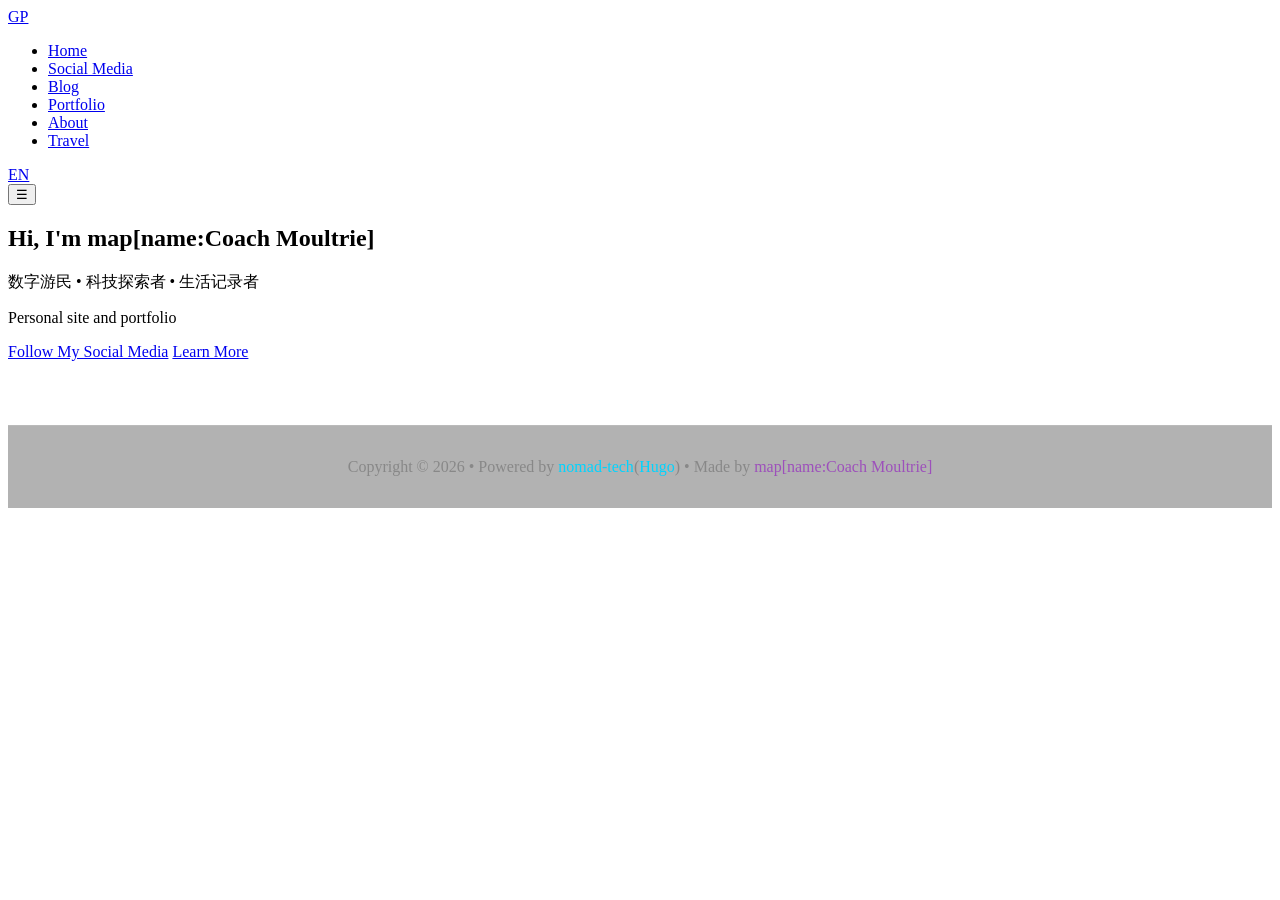
==== public/index.html @ b135186c "One small step for Gopher, one giant leap for Gopher kind" ====
<!DOCTYPE html>
<html lang="en">
<head>
	<meta name="generator" content="Hugo 0.154.5"><script src="/livereload.js?mindelay=10&amp;v=2&amp;port=1313&amp;path=livereload" data-no-instant defer></script>
    <meta charset="UTF-8">
    <meta name="viewport" content="width=device-width, initial-scale=1.0">
    


<title>Coach Moultrie</title>
<meta name="description" content="Personal site and portfolio">


<meta property="og:title" content="Coach Moultrie">
<meta property="og:description" content="Personal site and portfolio">
<meta property="og:type" content="website">
<meta property="og:url" content="http://localhost:1313/">
<meta property="og:site_name" content="Coach Moultrie">


<meta name="twitter:card" content="summary">
<meta name="twitter:title" content="Coach Moultrie">
<meta name="twitter:description" content="Personal site and portfolio">


<script type="application/ld+json">
{
  "@context": "https://schema.org",
  "@type": "WebSite",
  "name": "Coach Moultrie",
  "url": "http:\/\/localhost:1313\/",
  
  "author": {
    "@type": "Person",
    "name": "map[name:Coach Moultrie]"
  }
  
}
</script>
    

<link rel="stylesheet" href="/scss/main.min.a045342f62854cc4b1811229f4cd0ada7fa20440394c522a48f84c604d027419.css" integrity="sha256-oEU0L2KFTMSxgRIp9M0K2n&#43;iBEA5TFIqSPhMYE0CdBk=">



<script src="/js/main.min.c9b33a38dbdedfcbe97920636476ef6d59299434186c5c321a3a660014b1cd01.js" integrity="sha256-ybM6ONve38vpeSBjZHbvbVkplDQYbFwyGjpmABSxzQE=" defer></script>
    
</head>
<body>
    <div class="particles" id="particles"></div>
    <nav role="navigation" aria-label="Main navigation">
    <div class="container">
        <div class="nav-container">
            <a href="http://localhost:1313/" class="logo" aria-label="Coach Moultrie - Home">GP</a>
            <ul class="nav-links" id="nav-menu">
                <li><a href="http://localhost:1313/" aria-current="false">Home</a></li>
                <li><a href="http://localhost:1313/social/" aria-current="false">Social Media</a></li>
                <li><a href="http://localhost:1313/posts/" aria-current="false">Blog</a></li>
                <li><a href="http://localhost:1313/portfolio/" aria-current="false">Portfolio</a></li>
                <li><a href="http://localhost:1313/about/" aria-current="false">About</a></li>
                <li><a href="http://localhost:1313/travel/" aria-current="false">Travel</a></li>
            </ul>
            <div class="lang-switcher" role="group" aria-label="Language selection">
                
                <a href="http://localhost:1313/en/" 
                   class="lang-link active" 
                   aria-label="Switch to " 
                   aria-current="true">EN</a>
                
            </div>
            <button class="mobile-menu-btn" aria-expanded="false" aria-controls="nav-menu" aria-label="Toggle navigation menu">☰</button>
        </div>
    </div>
</nav>
    <main id="main" role="main">
        
<section class="hero">
    <div class="hero-content">
        <h1>Hi, I&#39;m map[name:Coach Moultrie]</h1>
        <p>数字游民 • 科技探索者 • 生活记录者</p>
        <p>Personal site and portfolio</p>
        <div class="cta-buttons">
            <a href="http://localhost:1313/social/" class="btn btn-primary">Follow My Social Media</a>
            <a href="http://localhost:1313/about/" class="btn btn-secondary">Learn More</a>
        </div>
    </div>
</section>


    </main>
    <footer style="background: rgba(0, 0, 0, 0.3); padding: 2rem 0; margin-top: 4rem; text-align: center; border-top: 1px solid rgba(255, 255, 255, 0.1);">
    <div class="container">
        <p style="color: #888; margin: 0;">
            Copyright © 2026 • Powered by <a href="https://github.com/m03315/nomad-tech" target="_blank" style="color: #00d4ff; text-decoration: none;">nomad-tech</a>(<a href="https://gohugo.io" target="_blank" style="color: #00d4ff; text-decoration: none;">Hugo</a>) • 
            Made by <a href="https://github.com/m03315" target="_blank" style="color: #9d50bb; text-decoration: none;">map[name:Coach Moultrie]</a>
        </p>
    </div>
</footer>
</body>
</html>
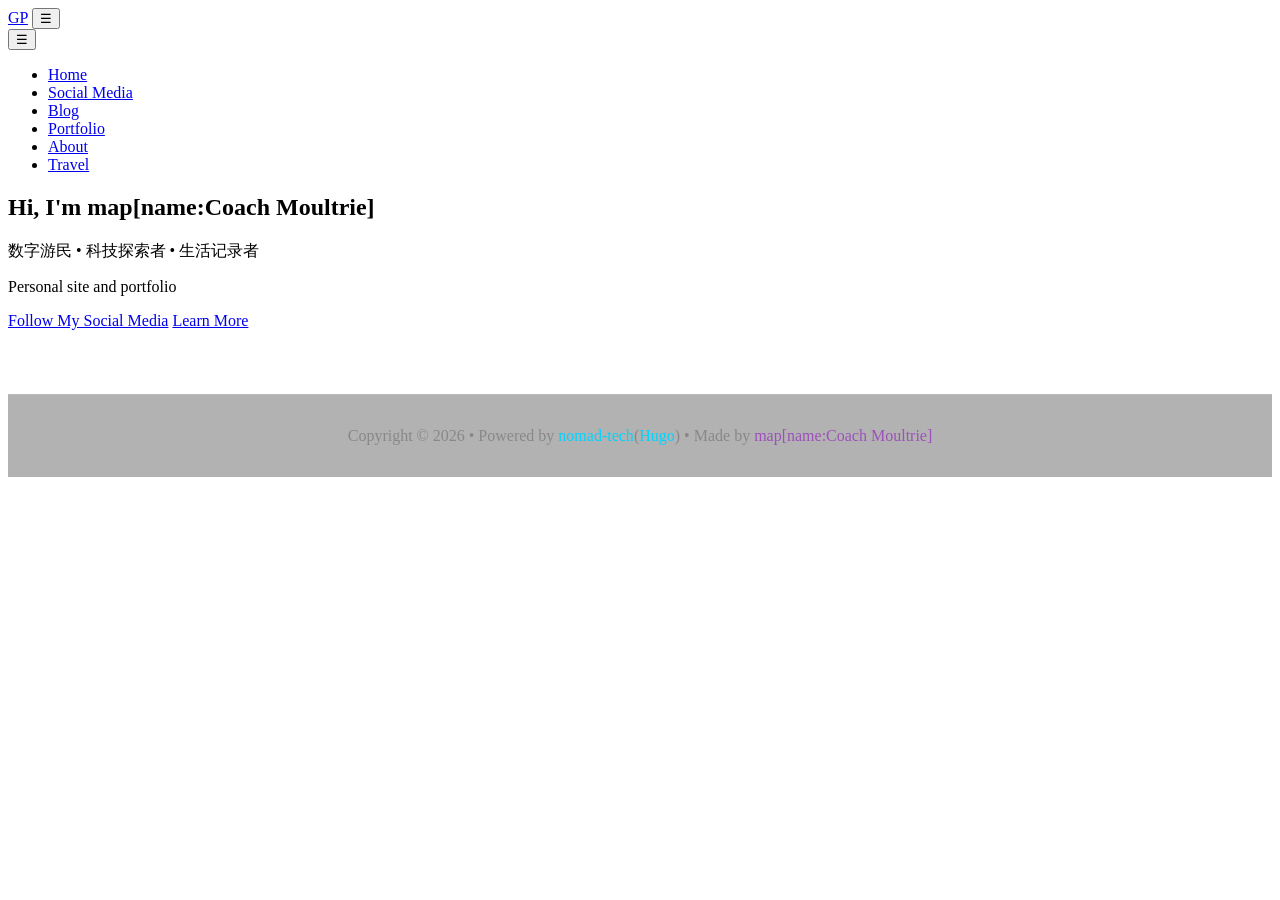
==== commit 1b7f2ae6: "fixing hamburger logo slide 3" ====
--- a/public/index.html
+++ b/public/index.html
@@ -43,35 +43,64 @@
 
 
 
-<script src="/js/main.min.c9b33a38dbdedfcbe97920636476ef6d59299434186c5c321a3a660014b1cd01.js" integrity="sha256-ybM6ONve38vpeSBjZHbvbVkplDQYbFwyGjpmABSxzQE=" defer></script>
+  
+  <link rel="stylesheet" href="/scss/custom.min.8291cb238272ca5ee1a19e0dd4703a5035973084b12ab76672b834dc8bb29904.css" integrity="sha256-gpHLI4Jyyl7hoZ4N1HA6UDWXMISxKrdmcrg03IuymQQ=">
+
     
 </head>
 <body>
     <div class="particles" id="particles"></div>
-    <nav role="navigation" aria-label="Main navigation">
+    
+<link rel="stylesheet" href="/scss/custom.css">
+
+<nav role="navigation" aria-label="Main navigation">
     <div class="container">
         <div class="nav-container">
+            
             <a href="http://localhost:1313/" class="logo" aria-label="Coach Moultrie - Home">GP</a>
-            <ul class="nav-links" id="nav-menu">
-                <li><a href="http://localhost:1313/" aria-current="false">Home</a></li>
-                <li><a href="http://localhost:1313/social/" aria-current="false">Social Media</a></li>
-                <li><a href="http://localhost:1313/posts/" aria-current="false">Blog</a></li>
-                <li><a href="http://localhost:1313/portfolio/" aria-current="false">Portfolio</a></li>
-                <li><a href="http://localhost:1313/about/" aria-current="false">About</a></li>
-                <li><a href="http://localhost:1313/travel/" aria-current="false">Travel</a></li>
-            </ul>
-            <div class="lang-switcher" role="group" aria-label="Language selection">
-                
-                <a href="http://localhost:1313/en/" 
-                   class="lang-link active" 
-                   aria-label="Switch to " 
-                   aria-current="true">EN</a>
-                
+
+            
+            <button class="hamburger-btn header-trigger" id="hamburger-toggle" aria-expanded="false" aria-controls="nav-menu" aria-label="Open navigation menu">
+                ☰
+            </button>
+
+            
+            <div class="nav-dropdown" id="nav-menu">
+                <div class="drawer-header">
+                    
+                    <button class="hamburger-btn drawer-trigger" id="hamburger-close" aria-label="Close navigation menu">
+                        ☰
+                    </button>
+                </div>
+
+                <ul class="nav-links">
+                    <li><a href="http://localhost:1313/" aria-current="false">Home</a></li>
+                    <li><a href="http://localhost:1313/social/" aria-current="false">Social Media</a></li>
+                    <li><a href="http://localhost:1313/posts/" aria-current="false">Blog</a></li>
+                    <li><a href="http://localhost:1313/portfolio/" aria-current="false">Portfolio</a></li>
+                    <li><a href="http://localhost:1313/about/" aria-current="false">About</a></li>
+                    <li><a href="http://localhost:1313/travel/" aria-current="false">Travel</a></li>
+                </ul>
             </div>
-            <button class="mobile-menu-btn" aria-expanded="false" aria-controls="nav-menu" aria-label="Toggle navigation menu">☰</button>
         </div>
     </div>
 </nav>
+
+<script>
+  document.addEventListener('DOMContentLoaded', function () {
+    const toggleBtn = document.getElementById('hamburger-toggle');
+    const closeBtn = document.getElementById('hamburger-close');
+    const menu = document.getElementById('nav-menu');
+
+    function toggleMenu() {
+      const isOpen = menu.classList.toggle('active');
+      if (toggleBtn) toggleBtn.setAttribute('aria-expanded', isOpen);
+    }
+
+    if (toggleBtn) toggleBtn.addEventListener('click', toggleMenu);
+    if (closeBtn) closeBtn.addEventListener('click', toggleMenu);
+  });
+</script>
     <main id="main" role="main">
         
 <section class="hero">
